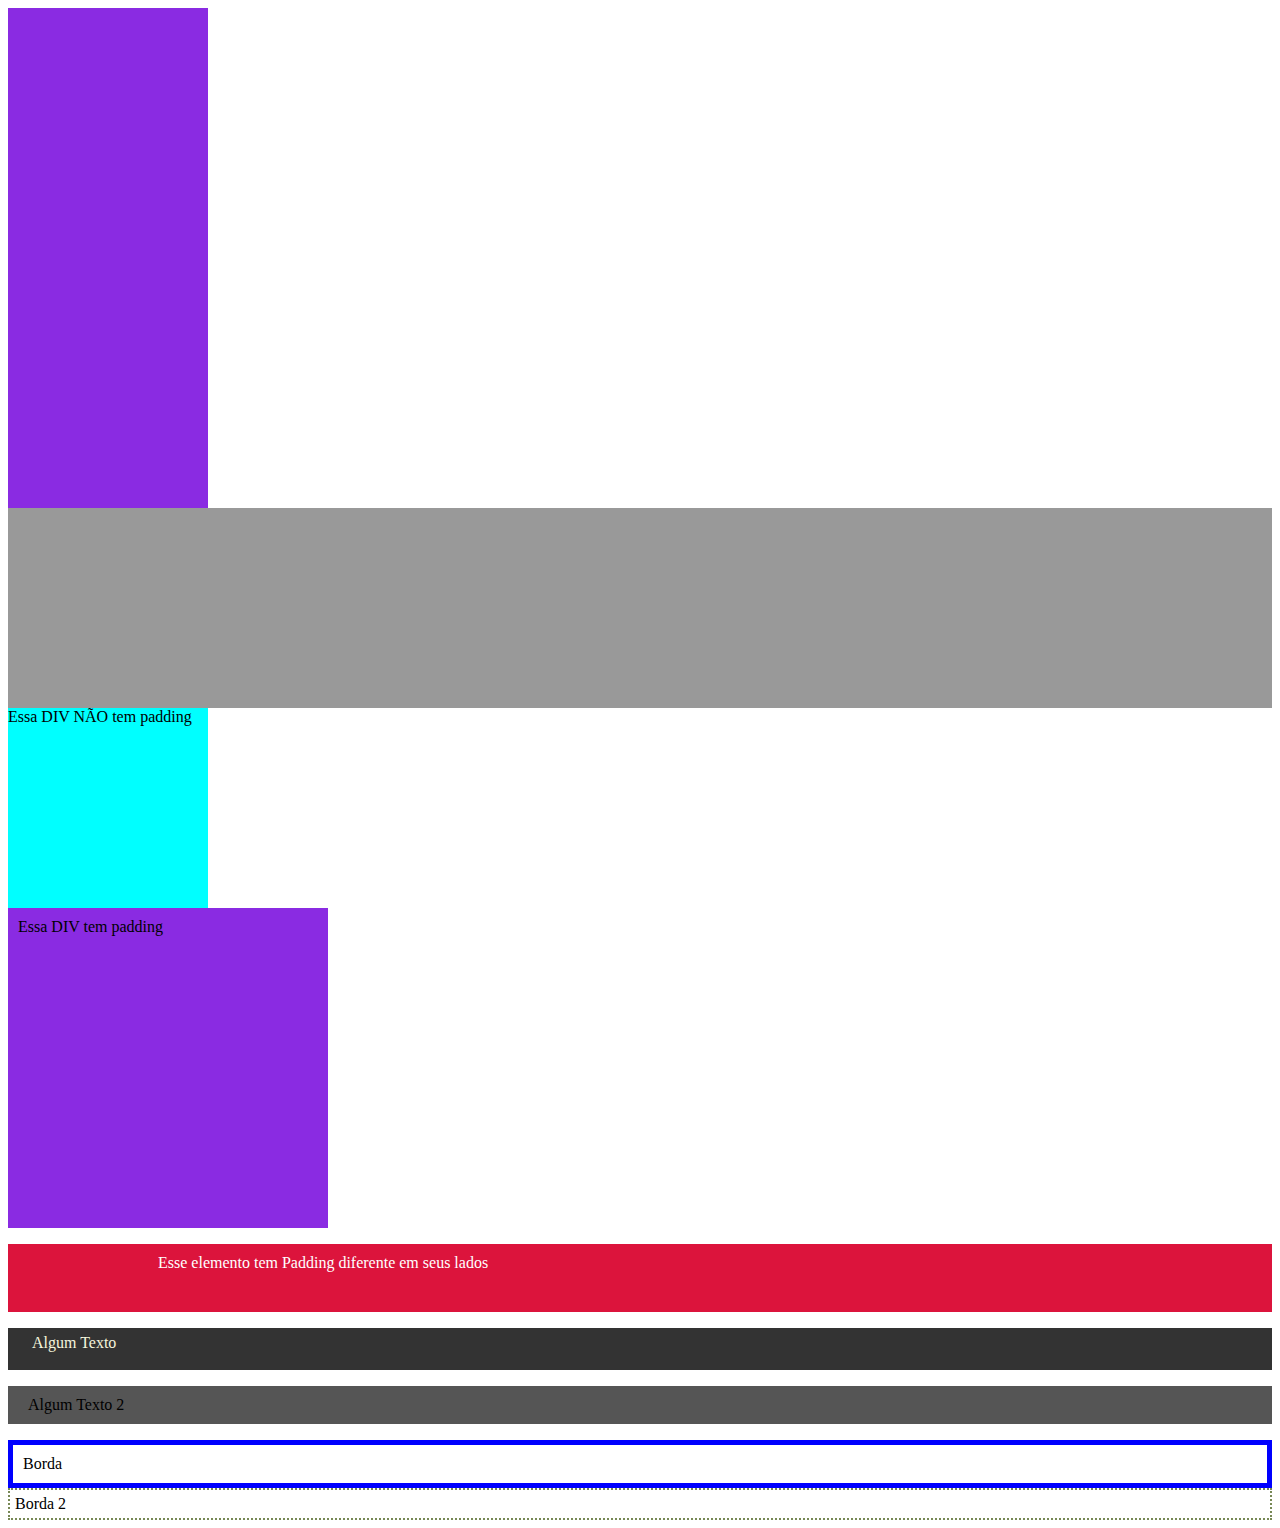
==== boxmodel/index.html @ 40cfb4ff "comitando" ====
<!DOCTYPE html>
<html lang="pt-br">
<head>
    <meta charset="UTF-8">
    <meta name="viewport" content="width=device-width, initial-scale=1.0">
    <title>Box Model</title>
    <link rel="stylesheet" href="./css/styles.css" />
</head>
<body>
    <!-- Altura e Largura -->
     <div class="altura-largura"></div>
     <div class="altura-largura-nova"></div>

     <!-- Padding -->
      <div class="sem-padding">Essa DIV NÃO tem padding</div>
      <div class="com-padding">Essa DIV tem padding</div>
      
      <!-- Padding por lados -->
       <p class="padding-lados">Esse elemento tem Padding diferente em seus lados</p>

       <!-- Shorthand Properties / Propriedades abreviadas -->
        <p class="shorthand-padding">Algum Texto</p>
        <p class="shorthand-padding-2">Algum Texto 2</p>

        <!-- Border -->
         <div class="border">Borda</div>
         <div class="border-2">Borda 2</div>

</body>
</html>
---- boxmodel/css/styles.css ----
/* Altura e Largura */

.altura-largura{
    height: 500px;
    width: 200px;
    background-color: blueviolet;
}

.altura-largura-nova{
    height: 200px;
    background-color: #999;
}

/* Padding */
.sem-padding{
    background-color: aqua;
    padding: none;
    width: 200px;
    height: 200px;
}

.com-padding{
    width: 300px;
    height: 300px;
    background-color: blueviolet;
    padding: 10px;
}

/* Padding por lados */

.padding-lados{
    background-color: crimson;
    color: #fff;
    padding-top: 10px;
    padding-right: 5px;
    padding-bottom: 40px;
    padding-left: 150px;
}

/* Shorthand Properties */

.shorthand-padding{
    background-color: #333;
    color: beige;   
    padding: 6px 12px 18px 24px;
}

.shorthand-padding-2{
    background-color: #555;
    padding: 10px 20px; /* é o mesmo que padding: 10px 20px 10px 20px; */
}

/* Border */

.border{
    border: 5px solid blue;
    padding: 10px;
}

.border-2{
    border: 2px dotted #785;
    padding: 5px;
}
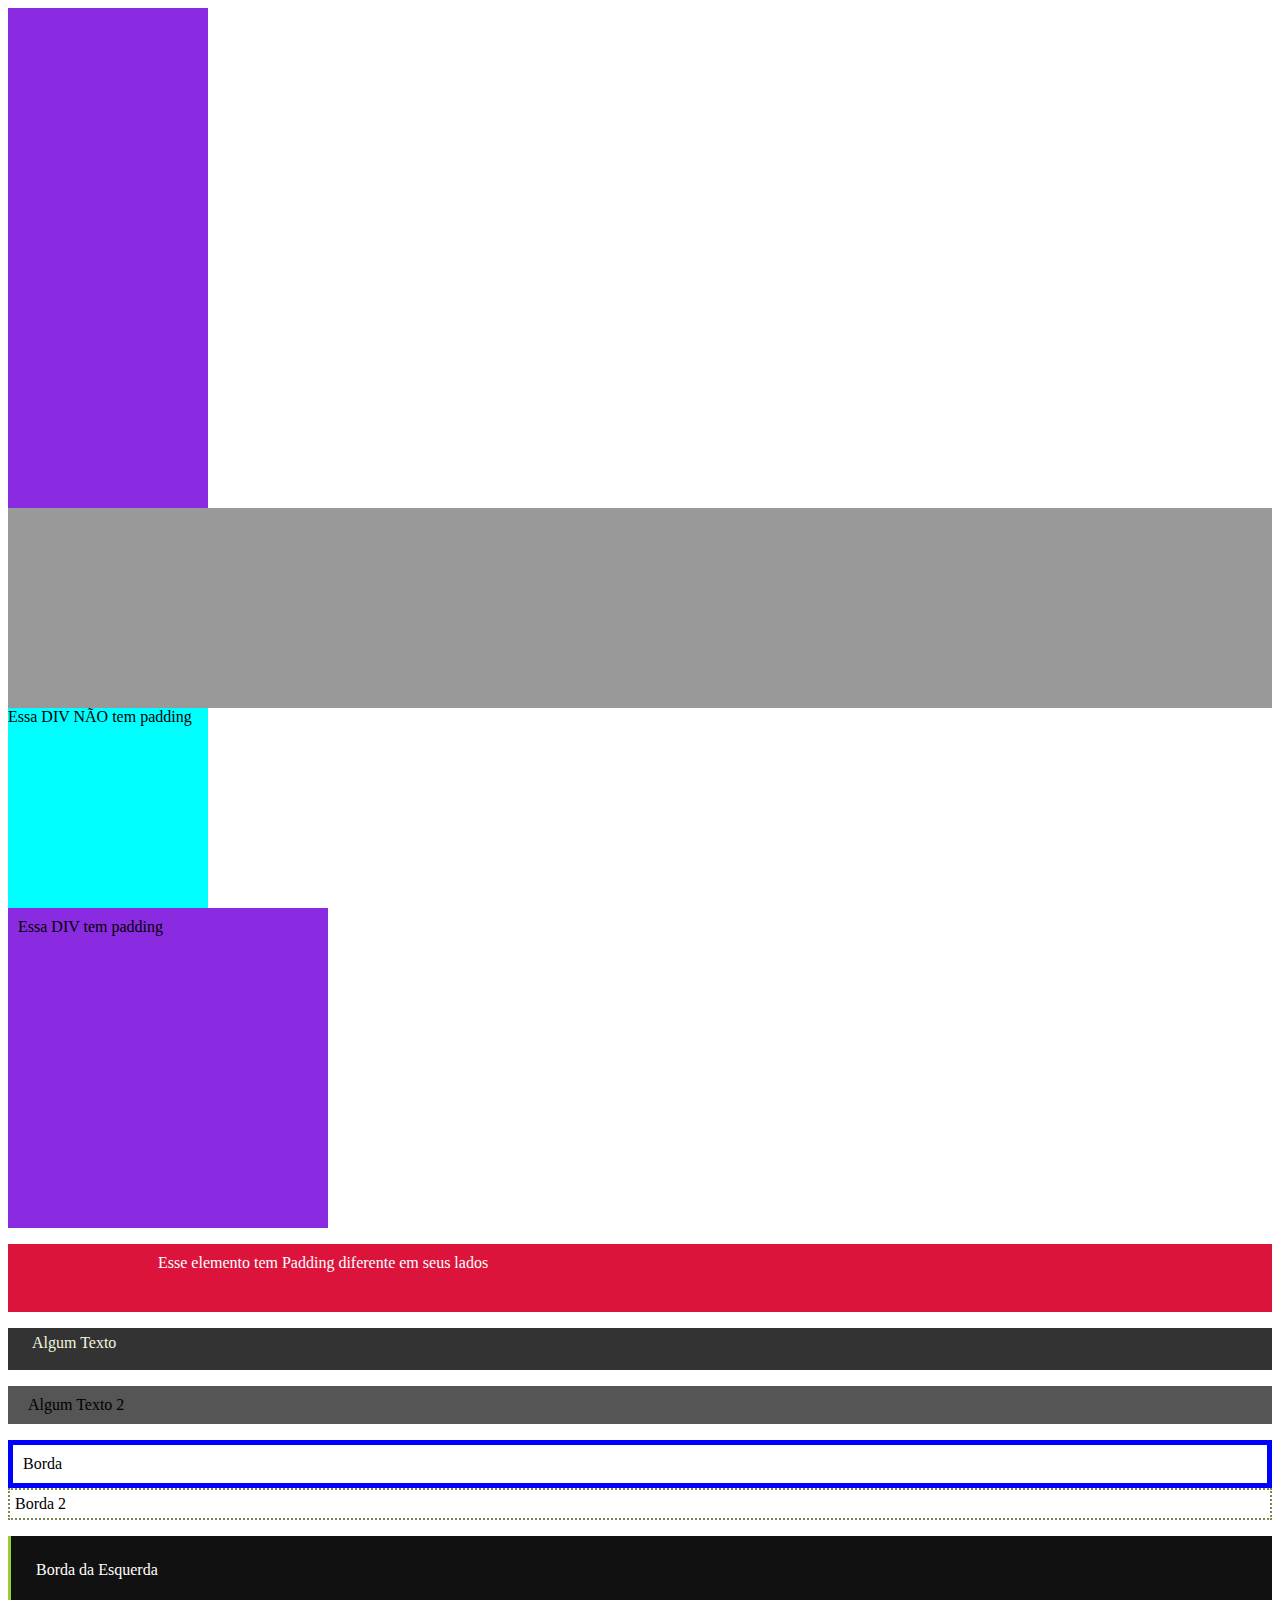
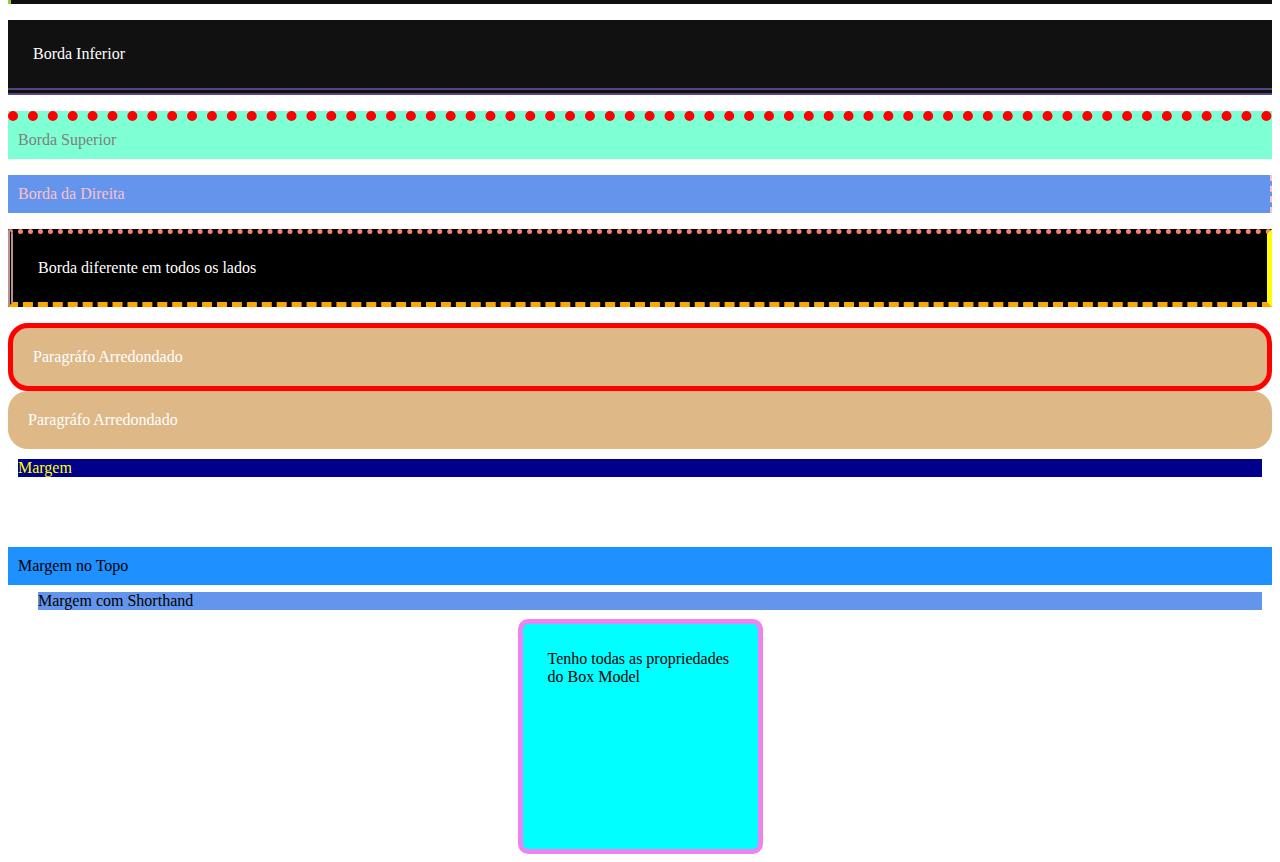
==== commit bdf13f16: "border, margin e textos" ====
--- a/boxmodel/index.html
+++ b/boxmodel/index.html
@@ -26,5 +26,29 @@
          <div class="border">Borda</div>
          <div class="border-2">Borda 2</div>
 
+         <!-- Borda individual por lados -->
+          <p class="borda-esquerda">Borda da Esquerda</p>
+          <p class="borda-inferior">Borda Inferior</p>
+          <p class="borda-superior">Borda Superior</p>
+          <p class="borda-direita">Borda da Direita</p>
+
+          <!-- Borda diferente em todos os lados ao mesmo tempo -->
+           <p class="borda-total">Borda diferente em todos os lados</p>
+
+           <!-- Borda arredondada -->
+            <div class="paragrafo-arredondado">Paragráfo Arredondado</div>
+            <div class="paragrafo-arredondado-2">Paragráfo Arredondado</div>
+
+            <!-- Margem -->
+             <div class="margem">Margem</div>
+             <div class="margem-no-topo">Margem no Topo</div>
+             <div class="margem-diferenciada">Margem com Shorthand</div>
+        
+<!-- Box Model juntos -->
+ <div class="box-model">
+    <p>Tenho todas as propriedades do Box Model</p>
+ </div>
+          
+
 </body>
 </html>--- a/boxmodel/css/styles.css
+++ b/boxmodel/css/styles.css
@@ -60,4 +60,93 @@
 .border-2{
     border: 2px dotted #785;
     padding: 5px;
+}
+
+/* Borda individual por lados */
+
+.borda-esquerda{
+    border-left: 3px solid yellowgreen;
+    background-color: #111;
+    color: #fff;
+    padding: 25px;
+}
+
+.borda-inferior{
+    border-bottom: 7px double #548;
+    background-color: #111;
+    color: #fff;
+    padding: 25px;
+}
+
+.borda-superior{
+border-top: 10px dotted red;
+background-color: aquamarine;
+color: #808080;
+padding: 10px;
+}
+
+.borda-direita{
+    border-right: 2px dashed pink;
+    background-color: cornflowerblue;
+    color: pink;
+    padding: 10px;
+}
+
+/* Borda diferente em todos os lados ao mesmo tempo */
+
+.borda-total{
+    border-left: 5px double rosybrown;
+    border-right: 5px solid yellow;
+    border-top: 5px dotted salmon;
+    border-bottom: 5px dashed orange;
+    background-color: #000;
+    color: white;
+    padding: 25px;
+}
+
+/* Borda arredondada */
+
+.paragrafo-arredondado{
+    border: 5px solid red;
+    background-color: burlywood;
+    color: white;
+    padding: 20px;
+    border-radius: 20px;
+}
+
+.paragrafo-arredondado-2{
+    background-color: burlywood;
+    color: white;
+    padding: 20px;
+    border-radius: 20px;
+}
+
+/* Margem */
+.margem{
+margin: 10px;
+background-color: darkblue;
+color: yellow;
+}
+
+.margem-no-topo{
+margin-top: 70px;
+background-color: dodgerblue;
+padding: 10px;
+}
+
+.margem-diferenciada{
+background-color: cornflowerblue;
+margin: 7px 10px 9px 30px;
+}
+
+/* Box Model Juntos */
+.box-model{
+background-color: aqua;
+color: #000;
+width: 200px;
+height: 200px;
+padding: 10px 10px 15px 25px;
+border: 5px solid violet;
+border-radius: 10px;
+margin: auto;
 }